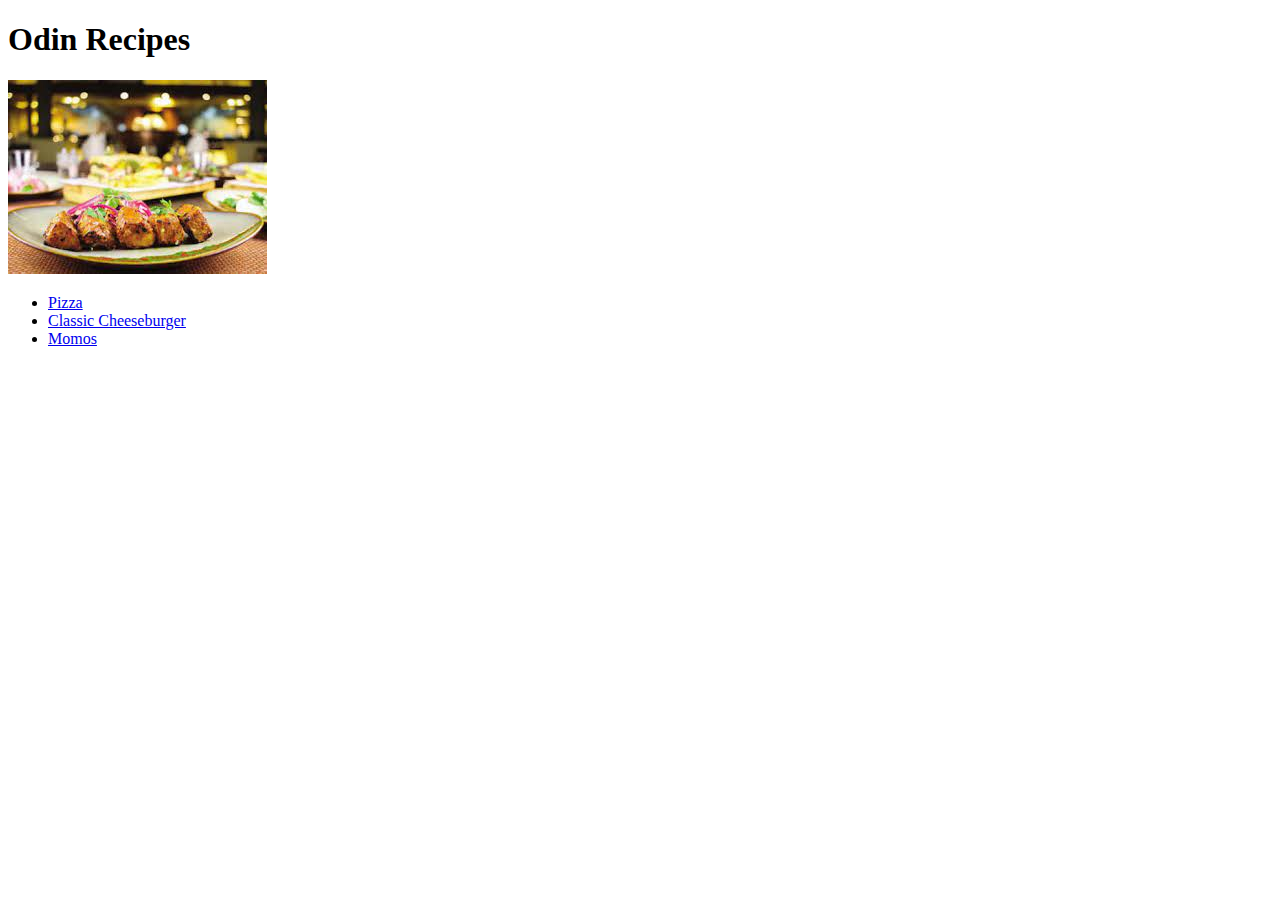
==== index.html @ 4d9ff5a0 "HTML is created" ====
<!DOCTYPE html>
<html>
    <head>
        <meta charset="UTF-8">
        <title>Recipes</title>
    </head>
    <body>
        <h1>Odin Recipes</h1>
        <img src="/images/main.jpeg">
        <ul>
            <li><a href="recipes/pizza.html">Pizza</a></li>
            <li><a href="recipes/burger.html">Classic Cheeseburger</a></li>
            <li><a href="recipes/momos.html">Momos</a></li>
        </ul>
        
    </body>
</html>
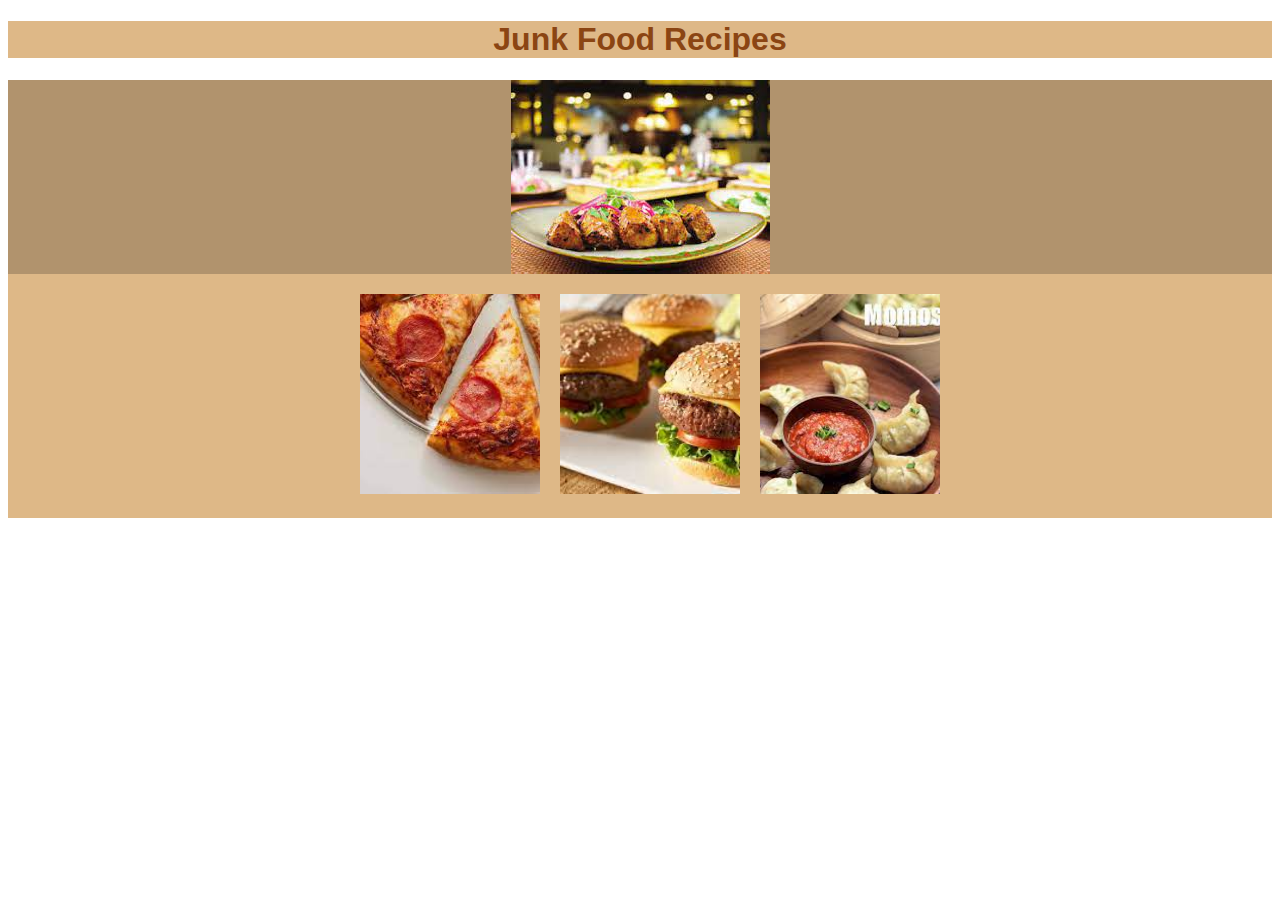
==== commit 8017cb52: "Added css to index.html" ====
--- a/index.html
+++ b/index.html
@@ -3,15 +3,41 @@
     <head>
         <meta charset="UTF-8">
         <title>Recipes</title>
+        <link rel="stylesheet" href="stylesheets/main.css">
     </head>
     <body>
-        <h1>Odin Recipes</h1>
+        <h1 class="heading">Junk Food Recipes</h1>
+        <div class="main-img">
         <img src="/images/main.jpeg">
-        <ul>
-            <li><a href="recipes/pizza.html">Pizza</a></li>
-            <li><a href="recipes/burger.html">Classic Cheeseburger</a></li>
-            <li><a href="recipes/momos.html">Momos</a></li>
-        </ul>
-        
+        </div>
+        <div class="container">
+            <ul class="recipes-top">
+                <li>
+                    <a href="recipes/pizza.html" class="recipe-link">
+                        <div class="recipe-item">
+                            <img src="/images/pizza.jpeg" alt="Classic Pizza">
+                            <div class="recipe-text">Pizza</div>
+                        </div>
+                    </a>
+                </li>
+                <li>
+                    <a href="recipes/burger.html" class="recipe-link">
+                        <div class="recipe-item">
+                            <img src="/images/burger.jpeg" alt="Classic Burger">
+                            <div class="recipe-text">Classic Burger</div>
+                        </div>
+                    </a>
+                </li>
+                <li>
+                    <a href="recipes/momos.html" class="recipe-link">
+                        <div class="recipe-item">
+                            <img src="/images/momos.jpeg" alt="Momos">
+                            <div class="recipe-text">Momos</div>
+                        </div>
+                    </a>
+                </li>
+            </ul>
+            
+        </div>
     </body>
 </html>--- a/stylesheets/main.css
+++ b/stylesheets/main.css
@@ -0,0 +1,76 @@
+.heading{
+    background-color: burlywood;
+    color: saddlebrown;
+    font-family: Arial, "Helvetica Neue", Helvetica, sans-serif;
+    text-align: center;
+}
+.container{
+    background-color:burlywood;
+    font-family: 'Segoe UI', Tahoma, Geneva, Verdana, sans-serif;
+    align-items: center;
+    justify-content: center;
+}
+.recipes-top{
+    display: flex;
+    justify-content: center;
+    text-decoration: chartreuse;
+}
+.main-img {
+    display: flex;
+    align-items: center;
+    justify-content: center;
+    overflow: hidden;
+    background-color: rgb(177, 147, 109);
+}
+
+.main-img img {
+    height: auto;
+    padding: 10 0 10 0;
+}
+
+.recipes-top {
+    list-style: none;
+    padding: 0;
+    margin: 0;
+}
+
+.recipe-item {
+    position:relative;
+    overflow: hidden;
+    padding: 10%;
+}
+
+.recipe-text {
+    position: absolute;
+    top: 50%;
+    left: 50%;
+    transform: translate(-50%, -50%);
+    text-align:center;
+    font-weight: bold;
+    color: rgb(80, 33, 0);
+    font-size: 18px;
+    opacity: 0;
+    transition: opacity 0.3s ease-in-out;
+}
+
+.recipe-link:hover .recipe-text {
+    opacity: 1;
+}
+
+.recipe-link {
+    text-decoration: none;
+}
+
+.recipe-link img {
+    width: 200px;
+    height: 200px;
+    object-fit: cover;
+    object-position: 25% 25%;
+    transition: transform 0.3s ease-in-out;
+}
+
+.recipe-link:hover img {
+    transform: scale(1.1);
+    opacity: 80%;
+    
+}
